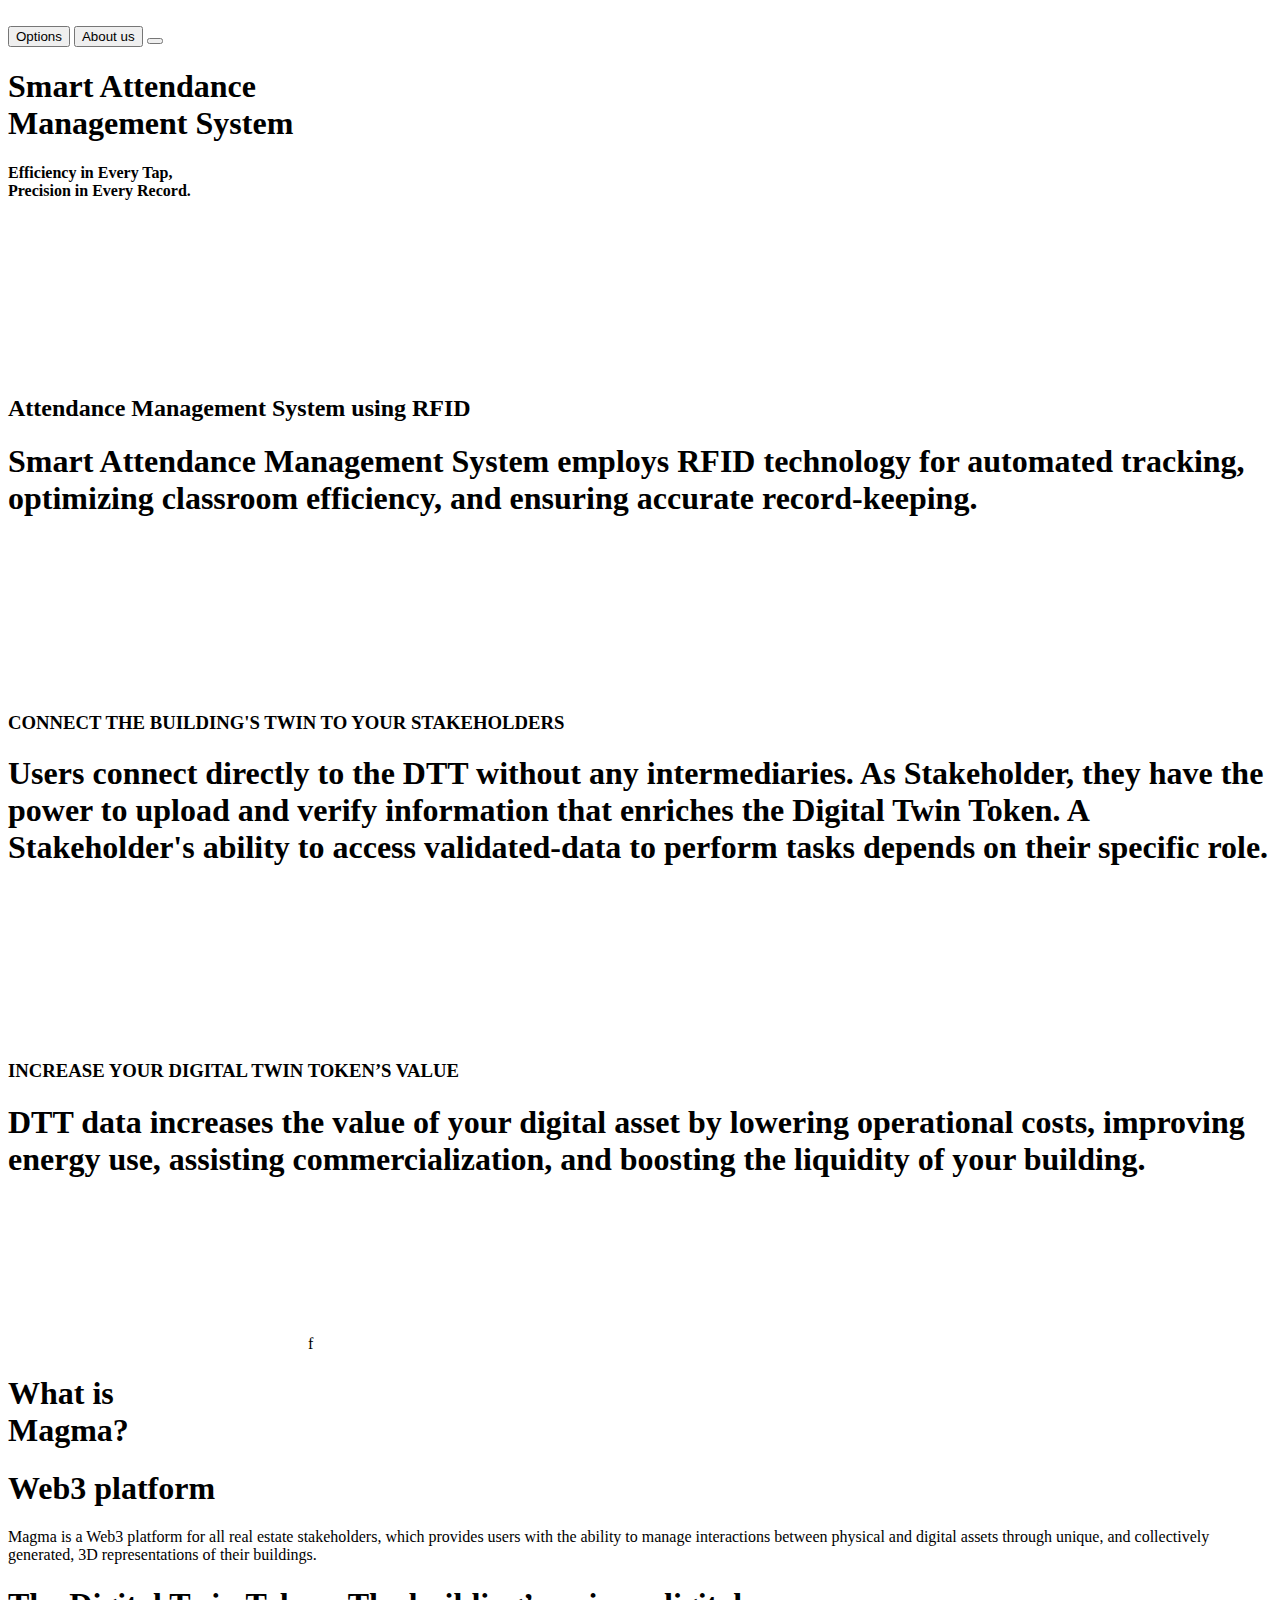
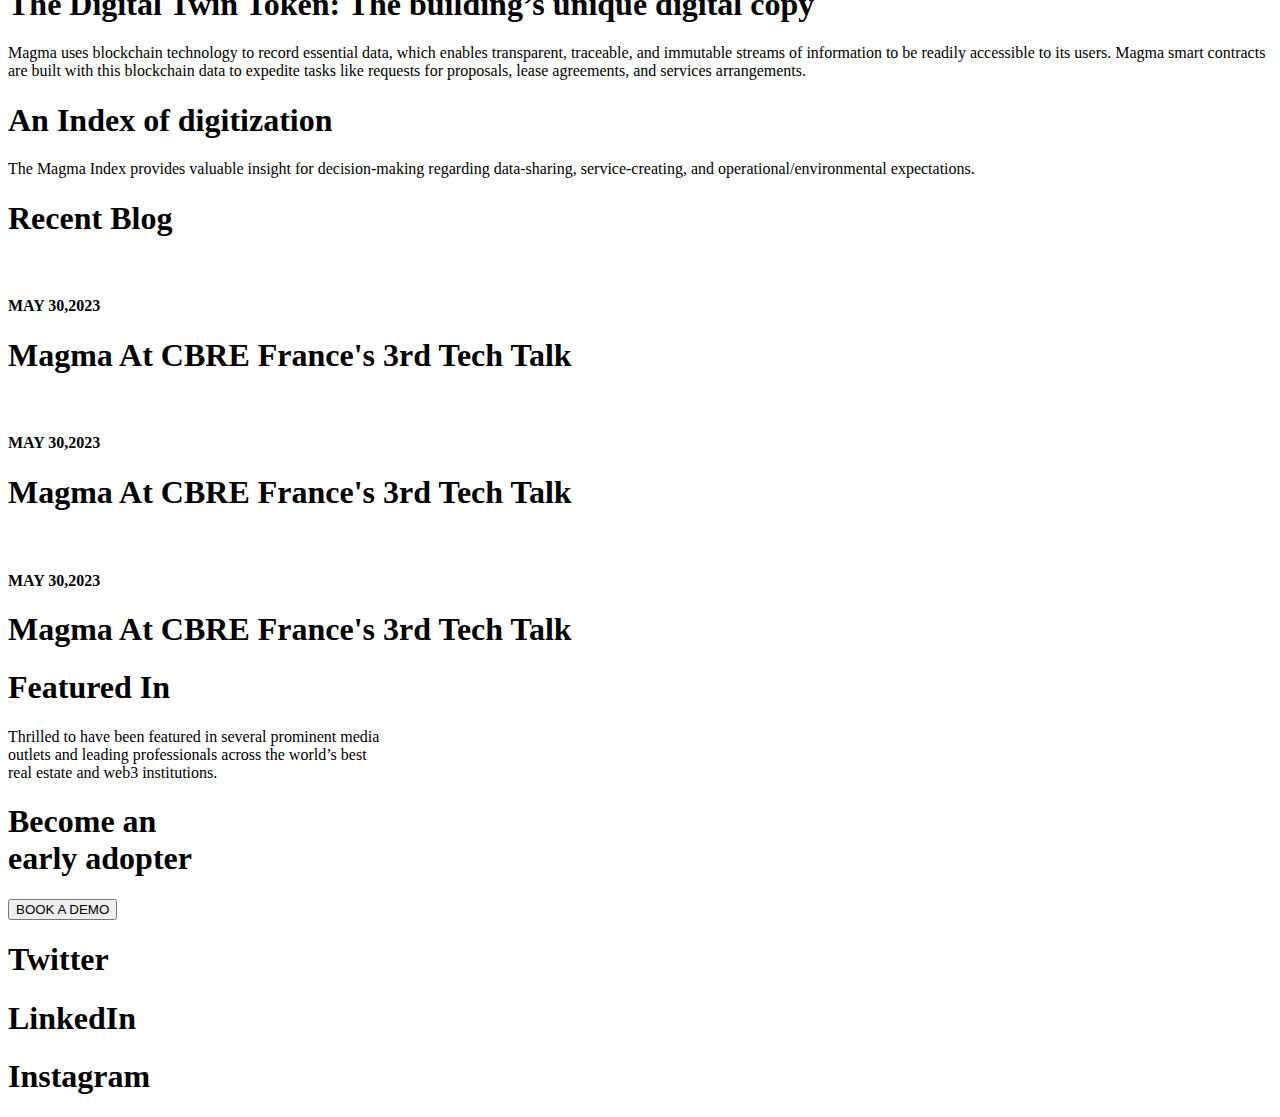
==== templates/index.html @ 89fc14f2 "created the index.html file in a new folder, templates" ====
<!DOCTYPE html>
<html lang="en">

<head>
    <meta charset="UTF-8">
    <meta name="viewport" content="width=device-width, initial-scale=1.0">
    <title>Document</title>
    <link rel="stylesheet" href="../static/style.css">
    <link href="https://cdn.jsdelivr.net/npm/remixicon@3.2.0/fonts/remixicon.css" rel="stylesheet">
    <link rel="stylesheet" href="https://cdn.jsdelivr.net/npm/locomotive-scroll@3.5.4/dist/locomotive-scroll.css">
</head>

<body>
    <div id="main">
        <div data-scroll data-scroll-speed="-10" id="page1">
            <nav>
                <img src="../Images/Srm logo.png" alt="">
                <div id="right-nav">
                    <button>Options</button>
                    <button>About us</button>
                    <button><i class="ri-menu-fill"></i></button>
                </div>
            </nav>
            <div class="bottom-page1">
                <h1> Smart Attendance<br> Management System</h1>
                <div class="bottom-page1-inner">
                    <h4>Efficiency in Every Tap,<br> Precision in Every Record.</h4>
                </div>
            </div>
            <video src="../static/Vidoes/vid.mp4" autoplay loop muted></video>
        </div>
        <div id="page2">
            <h2>Attendance Management System using RFID</h2>
            <h1>Smart Attendance Management System employs RFID technology for automated tracking, optimizing classroom
                efficiency, and ensuring accurate record-keeping.
            </h1>
        </div>
        <div id="page3">
            <canvas></canvas>
        </div>
        <div id="page4">
            <h3>CONNECT THE BUILDING'S TWIN TO YOUR STAKEHOLDERS</h3>
            <h1>Users connect directly to the DTT without any intermediaries. As Stakeholder, they have the power to
                upload and verify information that enriches the Digital Twin Token. A Stakeholder's ability to access
                validated-data to perform tasks depends on their specific role.</h1>
        </div>
        <div id="page5">
            <canvas></canvas>
        </div>
        <div id="page6">
            <h3>INCREASE YOUR DIGITAL TWIN TOKEN’S VALUE</h3>
            <h1>DTT data increases the value of your digital asset by lowering operational costs, improving energy use,
                assisting commercialization, and boosting the liquidity of your building.</h1>
        </div>
        <div id="page7">
            <div class="page7-cir">
                <div class="page7-cir-inner"></div>
            </div>
            <canvas></canvas>f
        </div>
        <!-- <div id="page8">
            <div class="page8-bottom">
                <h1>Magma DTT</h1>
                <button>LEARN MORE</button>
            </div>
            <video src="https://thisismagma.com/wp-content/themes/magma/assets/home/glass/1.webm?2" autoplay loop
                muted></video>
        </div> -->
        <div id="page9">
            <div class="left9">
                <h1>What is <br> Magma?</h1>
            </div>
            <div class="right9">
                <div class="right9-center"></div>
            </div>
        </div>
        <div id="page10">
            <div class="right10">
                <div class="right10-inner">
                    <h1>Web3 platform
                    </h1>
                    <p>Magma is a Web3 platform for all real estate stakeholders, which provides users with the ability
                        to manage interactions between physical and digital assets through unique, and collectively
                        generated, 3D representations of their buildings.</p>
                </div>
                <div class="right10-inner">
                    <h1>The Digital Twin Token: The building’s unique digital copy</h1>
                    <p>Magma uses blockchain technology to record essential data, which enables transparent, traceable,
                        and immutable streams of information to be readily accessible to its users. Magma smart
                        contracts are built with this blockchain data to expedite tasks like requests for proposals,
                        lease agreements, and services arrangements.</p>
                </div>
                <div class="right10-inner">
                    <h1>An Index of digitization</h1>
                    <p>The Magma Index provides valuable insight for decision-making regarding data-sharing,
                        service-creating, and operational/environmental expectations.</p>
                </div>
            </div>
        </div>
        <div id="page11">
            <h1>Recent Blog</h1>
            <div class="page11-inner">
                <div class="left11">
                    <img src="https://thisismagma.com/wp-content/uploads/2023/05/thisismagma.com-magma-a-la-3eme-edition-du-tech-talk-de-cbre-france-1684942208038.jpeg"
                        alt="">
                </div>
                <div class="right11">
                    <h4>MAY 30,2023</h4>
                    <h1>Magma At CBRE France's 3rd Tech Talk</h1>

                </div>
            </div>
            <div class="page11-inner">
                <div class="left11">
                    <img src="https://thisismagma.com/wp-content/uploads/2023/05/thisismagma.com-workshop-blockchain-et-actif-digitaux-sba-16-min-scaled.jpg"
                        alt="">
                </div>
                <div class="right11">
                    <h4>MAY 30,2023</h4>
                    <h1>Magma At CBRE France's 3rd Tech Talk</h1>

                </div>
            </div>
            <div class="page11-inner">
                <div class="left11">
                    <img src="https://thisismagma.com/wp-content/uploads/2023/03/magma.wp2.cubdev.com-exploring-the-potential-of-real-estate-tokenization-digital-twins-magma.png"
                        alt="">
                </div>
                <div class="right11">
                    <h4>MAY 30,2023</h4>
                    <h1>Magma At CBRE France's 3rd Tech Talk</h1>

                </div>
            </div>

        </div>
        <div id="page12">
            <div class="page12-inner">
                <h1>Featured In</h1>
                <p>Thrilled to have been featured in several prominent media <br> outlets and leading professionals
                    across the world’s best <br> real estate and web3 institutions.</p>
            </div>
        </div>
        <div id="page13">
            <h1>Become an
                <br>
                early adopter
            </h1>
            <button>BOOK A DEMO</button>
        </div>
        <div id="page14">
            <div class="page14-inner">
                <h1>Twitter</h1>
                <i class="ri-arrow-right-up-line"></i>
                <div class="center14"></div>
            </div>
            <div class="page14-inner">
                <h1>LinkedIn</h1>
                <i class="ri-arrow-right-up-line"></i>
                <div class="center14"></div>

            </div>
            <div class="page14-inner">
                <h1>Instagram</h1>
                <i class="ri-arrow-right-up-line"></i>
                <div class="center14"></div>

            </div>
        </div>
    </div>

    <script src="https://cdn.jsdelivr.net/npm/locomotive-scroll@3.5.4/dist/locomotive-scroll.js"></script>
    <script src="https://cdnjs.cloudflare.com/ajax/libs/gsap/3.12.1/gsap.min.js"
        integrity="sha512-qF6akR/fsZAB4Co1QDDnUXWnaQseLGXoniuSuSlPQK6+aWhlMZcHzkasCSlnWoe+TJuudlka1/IQ01Dnhgq95g=="
        crossorigin="anonymous" referrerpolicy="no-referrer"></script>
    <script src="https://cdnjs.cloudflare.com/ajax/libs/gsap/3.12.1/ScrollTrigger.min.js"
        integrity="sha512-IHDCHrefnBT3vOCsvdkMvJF/MCPz/nBauQLzJkupa4Gn4tYg5a6VGyzIrjo6QAUy3We5HFOZUlkUpP0dkgE60A=="
        crossorigin="anonymous" referrerpolicy="no-referrer"></script>
    <script src="../static/script.js"></script>
</body>

</html>
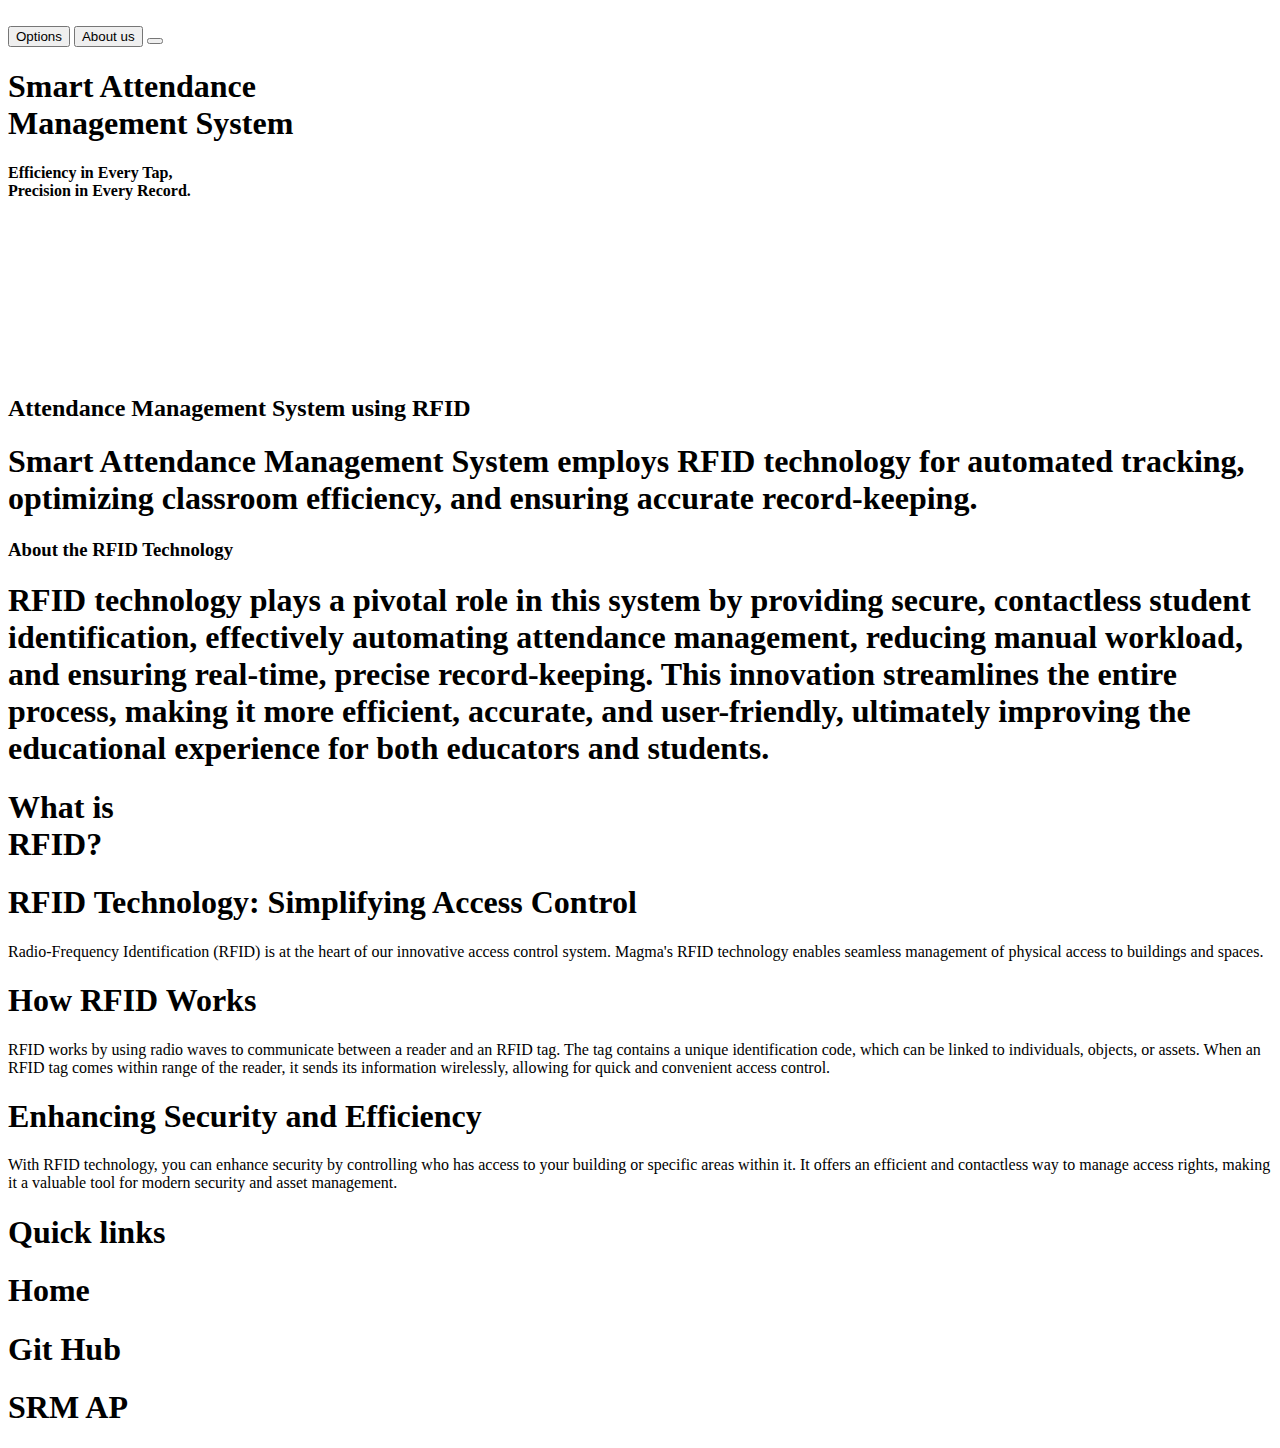
==== commit c9eb4ebe: "updated the index.html, style.css and script.js" ====
--- a/templates/index.html
+++ b/templates/index.html
@@ -5,7 +5,7 @@
     <meta charset="UTF-8">
     <meta name="viewport" content="width=device-width, initial-scale=1.0">
     <title>Document</title>
-    <link rel="stylesheet" href="../static/style.css">
+    <link rel="stylesheet" href="../static/test_style.css">
     <link href="https://cdn.jsdelivr.net/npm/remixicon@3.2.0/fonts/remixicon.css" rel="stylesheet">
     <link rel="stylesheet" href="https://cdn.jsdelivr.net/npm/locomotive-scroll@3.5.4/dist/locomotive-scroll.css">
 </head>
@@ -36,134 +36,66 @@
             </h1>
         </div>
         <div id="page3">
-            <canvas></canvas>
+
         </div>
         <div id="page4">
-            <h3>CONNECT THE BUILDING'S TWIN TO YOUR STAKEHOLDERS</h3>
-            <h1>Users connect directly to the DTT without any intermediaries. As Stakeholder, they have the power to
-                upload and verify information that enriches the Digital Twin Token. A Stakeholder's ability to access
-                validated-data to perform tasks depends on their specific role.</h1>
+            <h3>About the RFID Technology</h3>
+            <h1>RFID technology plays a pivotal role in this system by providing secure, contactless student
+                identification, effectively automating attendance management, reducing manual workload, and ensuring
+                real-time, precise record-keeping. This innovation streamlines the entire process, making it more
+                efficient, accurate, and user-friendly, ultimately improving the educational experience for both
+                educators and students.</h1>
         </div>
         <div id="page5">
-            <canvas></canvas>
+            <div class="left5">
+                <h1>What is <br> RFID?</h1>
+            </div>
+            <div class="right5">
+                <div class="right5-center"></div>
+            </div>
         </div>
         <div id="page6">
-            <h3>INCREASE YOUR DIGITAL TWIN TOKEN’S VALUE</h3>
-            <h1>DTT data increases the value of your digital asset by lowering operational costs, improving energy use,
-                assisting commercialization, and boosting the liquidity of your building.</h1>
-        </div>
-        <div id="page7">
-            <div class="page7-cir">
-                <div class="page7-cir-inner"></div>
-            </div>
-            <canvas></canvas>f
-        </div>
-        <!-- <div id="page8">
-            <div class="page8-bottom">
-                <h1>Magma DTT</h1>
-                <button>LEARN MORE</button>
-            </div>
-            <video src="https://thisismagma.com/wp-content/themes/magma/assets/home/glass/1.webm?2" autoplay loop
-                muted></video>
-        </div> -->
-        <div id="page9">
-            <div class="left9">
-                <h1>What is <br> Magma?</h1>
-            </div>
-            <div class="right9">
-                <div class="right9-center"></div>
-            </div>
-        </div>
-        <div id="page10">
-            <div class="right10">
-                <div class="right10-inner">
-                    <h1>Web3 platform
-                    </h1>
-                    <p>Magma is a Web3 platform for all real estate stakeholders, which provides users with the ability
-                        to manage interactions between physical and digital assets through unique, and collectively
-                        generated, 3D representations of their buildings.</p>
+            <div class="right6">
+                <div class="right6-inner">
+                    <h1>RFID Technology: Simplifying Access Control</h1>
+                    <p>Radio-Frequency Identification (RFID) is at the heart of our innovative access control system.
+                        Magma's RFID technology enables seamless management of physical access to buildings and spaces.
+                    </p>
                 </div>
-                <div class="right10-inner">
-                    <h1>The Digital Twin Token: The building’s unique digital copy</h1>
-                    <p>Magma uses blockchain technology to record essential data, which enables transparent, traceable,
-                        and immutable streams of information to be readily accessible to its users. Magma smart
-                        contracts are built with this blockchain data to expedite tasks like requests for proposals,
-                        lease agreements, and services arrangements.</p>
+                <div class="right6-inner">
+                    <h1>How RFID Works</h1>
+                    <p>RFID works by using radio waves to communicate between a reader and an RFID tag. The tag contains
+                        a unique identification code, which can be linked to individuals, objects, or assets. When an
+                        RFID tag comes within range of the reader, it sends its information wirelessly, allowing for
+                        quick and convenient access control.</p>
                 </div>
-                <div class="right10-inner">
-                    <h1>An Index of digitization</h1>
-                    <p>The Magma Index provides valuable insight for decision-making regarding data-sharing,
-                        service-creating, and operational/environmental expectations.</p>
+                <div class="right6-inner">
+                    <h1>Enhancing Security and Efficiency</h1>
+                    <p>With RFID technology, you can enhance security by controlling who has access to your building or
+                        specific areas within it. It offers an efficient and contactless way to manage access rights,
+                        making it a valuable tool for modern security and asset management.</p>
                 </div>
             </div>
         </div>
-        <div id="page11">
-            <h1>Recent Blog</h1>
-            <div class="page11-inner">
-                <div class="left11">
-                    <img src="https://thisismagma.com/wp-content/uploads/2023/05/thisismagma.com-magma-a-la-3eme-edition-du-tech-talk-de-cbre-france-1684942208038.jpeg"
-                        alt="">
-                </div>
-                <div class="right11">
-                    <h4>MAY 30,2023</h4>
-                    <h1>Magma At CBRE France's 3rd Tech Talk</h1>
-
-                </div>
+        <div id="page7">
+            <h1>Quick links</h1>
+        </div>
+        <div id="page8">
+            <div class="page8-inner">
+                <h1>Home</h1>
+                <i class="ri-arrow-right-up-line"></i>
+                <div class="center8"></div>
             </div>
-            <div class="page11-inner">
-                <div class="left11">
-                    <img src="https://thisismagma.com/wp-content/uploads/2023/05/thisismagma.com-workshop-blockchain-et-actif-digitaux-sba-16-min-scaled.jpg"
-                        alt="">
-                </div>
-                <div class="right11">
-                    <h4>MAY 30,2023</h4>
-                    <h1>Magma At CBRE France's 3rd Tech Talk</h1>
-
-                </div>
-            </div>
-            <div class="page11-inner">
-                <div class="left11">
-                    <img src="https://thisismagma.com/wp-content/uploads/2023/03/magma.wp2.cubdev.com-exploring-the-potential-of-real-estate-tokenization-digital-twins-magma.png"
-                        alt="">
-                </div>
-                <div class="right11">
-                    <h4>MAY 30,2023</h4>
-                    <h1>Magma At CBRE France's 3rd Tech Talk</h1>
-
-                </div>
-            </div>
-
-        </div>
-        <div id="page12">
-            <div class="page12-inner">
-                <h1>Featured In</h1>
-                <p>Thrilled to have been featured in several prominent media <br> outlets and leading professionals
-                    across the world’s best <br> real estate and web3 institutions.</p>
-            </div>
-        </div>
-        <div id="page13">
-            <h1>Become an
-                <br>
-                early adopter
-            </h1>
-            <button>BOOK A DEMO</button>
-        </div>
-        <div id="page14">
-            <div class="page14-inner">
-                <h1>Twitter</h1>
+            <div class="page8-inner">
+                <h1>Git Hub</h1>
                 <i class="ri-arrow-right-up-line"></i>
-                <div class="center14"></div>
-            </div>
-            <div class="page14-inner">
-                <h1>LinkedIn</h1>
-                <i class="ri-arrow-right-up-line"></i>
-                <div class="center14"></div>
+                <div class="center8"></div>
 
             </div>
-            <div class="page14-inner">
-                <h1>Instagram</h1>
+            <div class="page8-inner">
+                <h1>SRM AP</h1>
                 <i class="ri-arrow-right-up-line"></i>
-                <div class="center14"></div>
+                <div class="center8"></div>
 
             </div>
         </div>
@@ -176,7 +108,7 @@
     <script src="https://cdnjs.cloudflare.com/ajax/libs/gsap/3.12.1/ScrollTrigger.min.js"
         integrity="sha512-IHDCHrefnBT3vOCsvdkMvJF/MCPz/nBauQLzJkupa4Gn4tYg5a6VGyzIrjo6QAUy3We5HFOZUlkUpP0dkgE60A=="
         crossorigin="anonymous" referrerpolicy="no-referrer"></script>
-    <script src="../static/script.js"></script>
+    <script src="../static/test_script.js"></script>
 </body>
 
 </html>